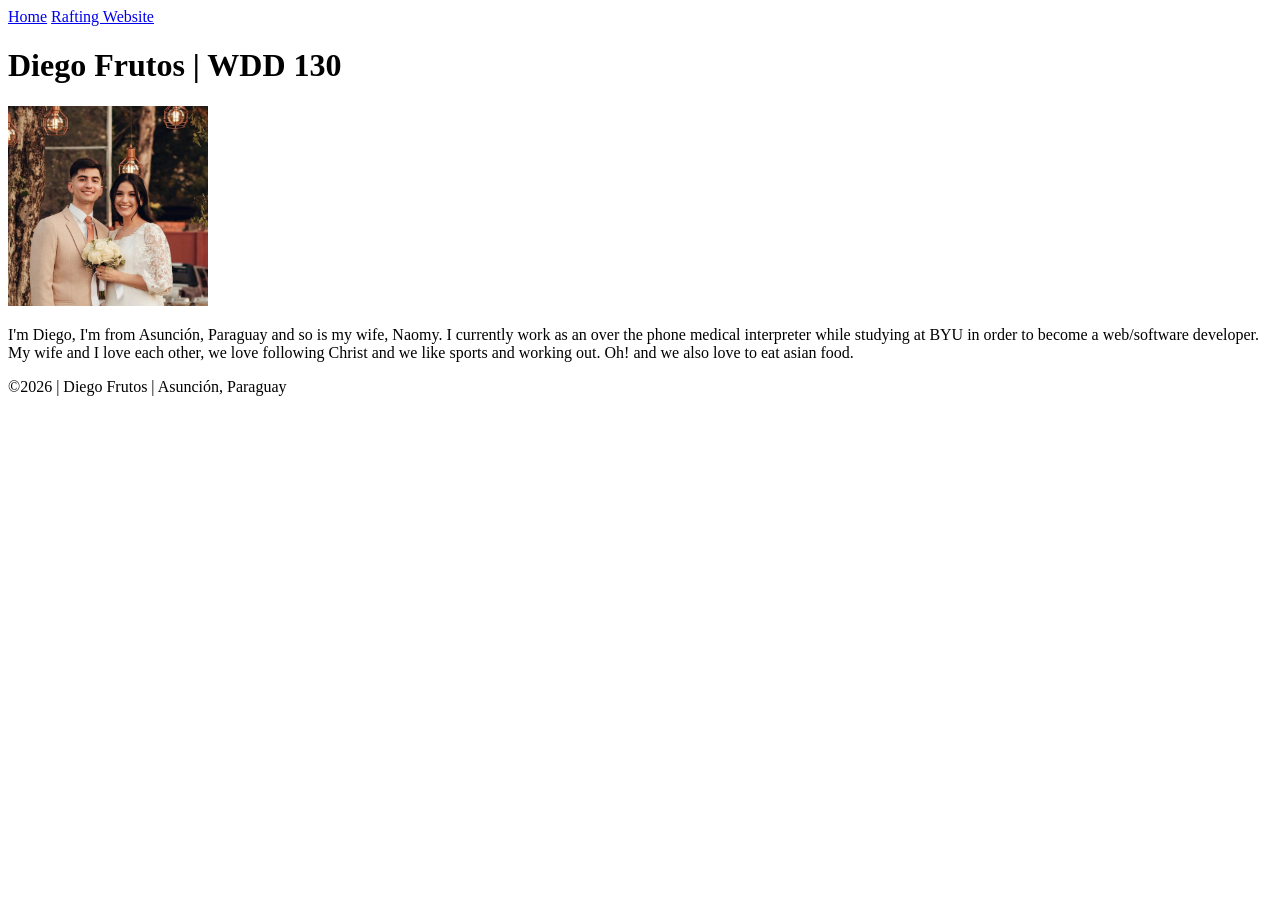
==== index.html @ 31999965 "Deleted old code from the home page index.html" ====
<!DOCTYPE html>
<html lang="en">

<head>
    <meta charset="UTF-8">
    <meta name="viewport" content="width=device-width, initial-scale=1.0">
    <title>Diego Frutos | WDD 130</title>
</head>

<body>
    <header>
        <nav>
            <a href="#">Home</a>
            <a href="wwr/">Rafting Website</a>
        </nav>
    </header>
    <main>
        <h1>Diego Frutos | WDD 130</h1>
        <img src="images/profile.webp" alt="Diego Frutos and his wife Naomy" width="200">
        <p>I'm Diego, I'm from Asunción, Paraguay and so is my wife, Naomy. I currently work as an
            over the phone medical interpreter while studying at
            BYU in order to become a web/software developer. My wife and I love each other, we love
            following Christ and we like sports and working out. Oh! and we also love to eat
            asian food.</p>
    </main>
    <footer>
        <p>&copy;2026 | Diego Frutos | Asunción, Paraguay</p>
    </footer>
</body>

</html>
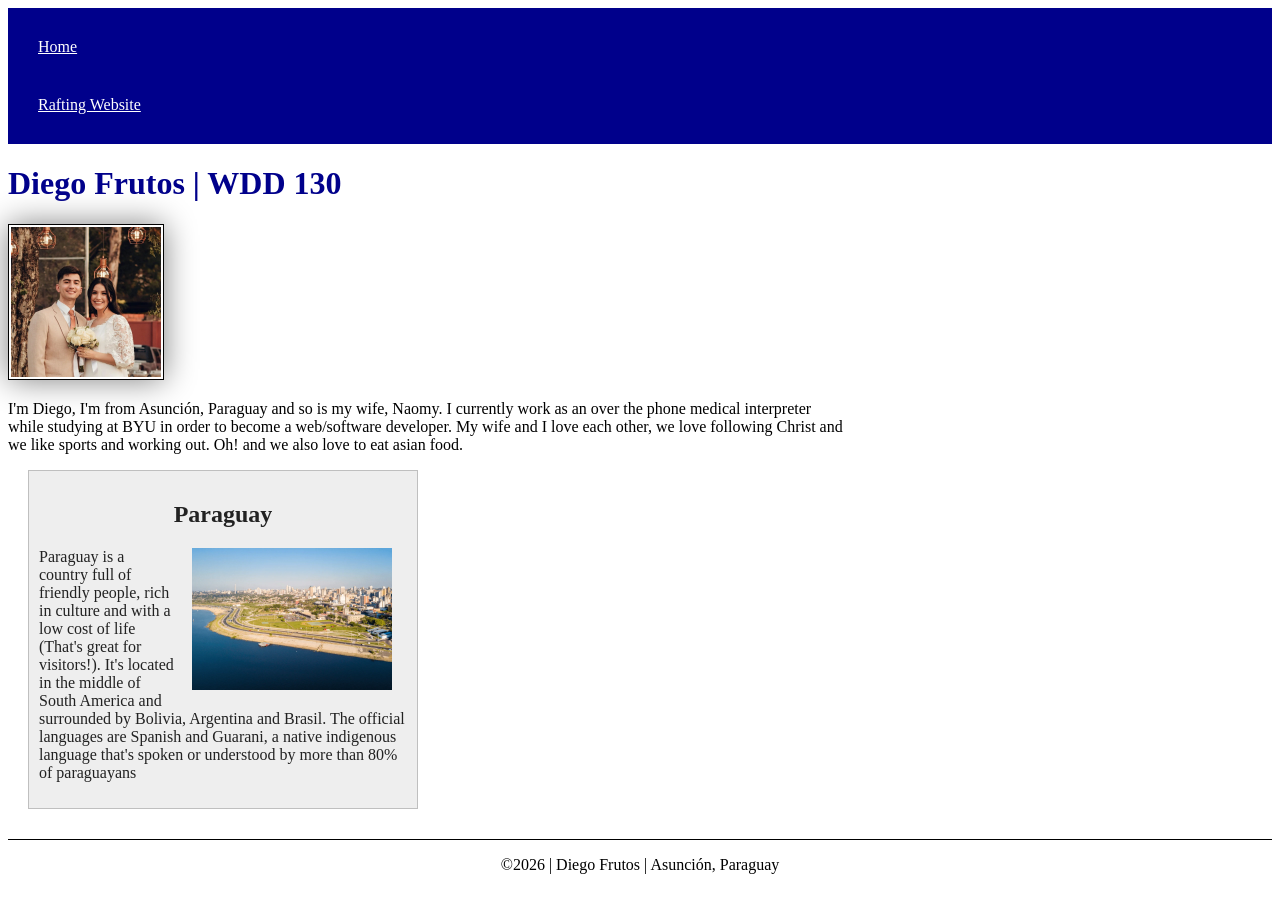
==== commit 9df2916e: "Added an Aside element abouy my home country to my Home Page and updated the styles.css file as well" ====
--- a/index.html
+++ b/index.html
@@ -5,6 +5,9 @@
     <meta charset="UTF-8">
     <meta name="viewport" content="width=device-width, initial-scale=1.0">
     <title>Diego Frutos | WDD 130</title>
+    <meta name="description" content="Diego's WDD 130 home page ">
+    <meta name="author" content="Diego Frutos">
+    <link rel="stylesheet" href="styles/styles.css">
 </head>
 
 <body>
@@ -23,6 +26,16 @@
             following Christ and we like sports and working out. Oh! and we also love to eat
             asian food.</p>
     </main>
+    <aside>
+        <h2>Paraguay</h2>
+        <img src="images/asuncion-paraguay.webp"
+          alt="Panoramic view of Asuncion, capital city of Paraguay">
+        <p>Paraguay is a country full of friendly people, rich in culture and with a low cost of
+            life (That's great for visitors!). It's located in the middle of South America and
+            surrounded by Bolivia, Argentina and Brasil. The official languages are Spanish and
+            Guarani, a native indigenous language that's spoken or understood by more than 80% of
+            paraguayans</p>
+    </aside>
     <footer>
         <p>&copy;2026 | Diego Frutos | Asunción, Paraguay</p>
     </footer>
--- a/styles/styles.css
+++ b/styles/styles.css
@@ -0,0 +1,57 @@
+nav {
+    background-color: darkblue;
+    padding: 10px;
+}
+
+nav a {
+    color: white;
+    display: block;
+    padding: 20px;
+}
+
+main {
+    max-width: 840px;
+}
+
+h1 {
+    color: darkblue;
+}
+
+main img {
+    width: 150px;
+    height: auto;
+    border: 1px solid black;
+    padding: 2px;
+    box-shadow: 0 0 30px gray;
+}
+
+p {
+    padding: 0;
+}
+
+aside {
+    width: 23rem;
+    margin: 10px 20px;
+    border: 1px solid rgb(0 0 0 / 0.2);
+    padding: 10px;
+    background-color: #eee;
+    color: #222;
+    text-align: left;
+}
+
+aside h2 {
+    text-align: center;
+}
+
+aside img {
+    float: right;
+    margin: 0 15px 15px;
+    width: 200px;
+    height: auto;
+}
+
+footer {
+    margin-top: 30px;
+    border-top: 1px solid black;
+    text-align: center;
+}
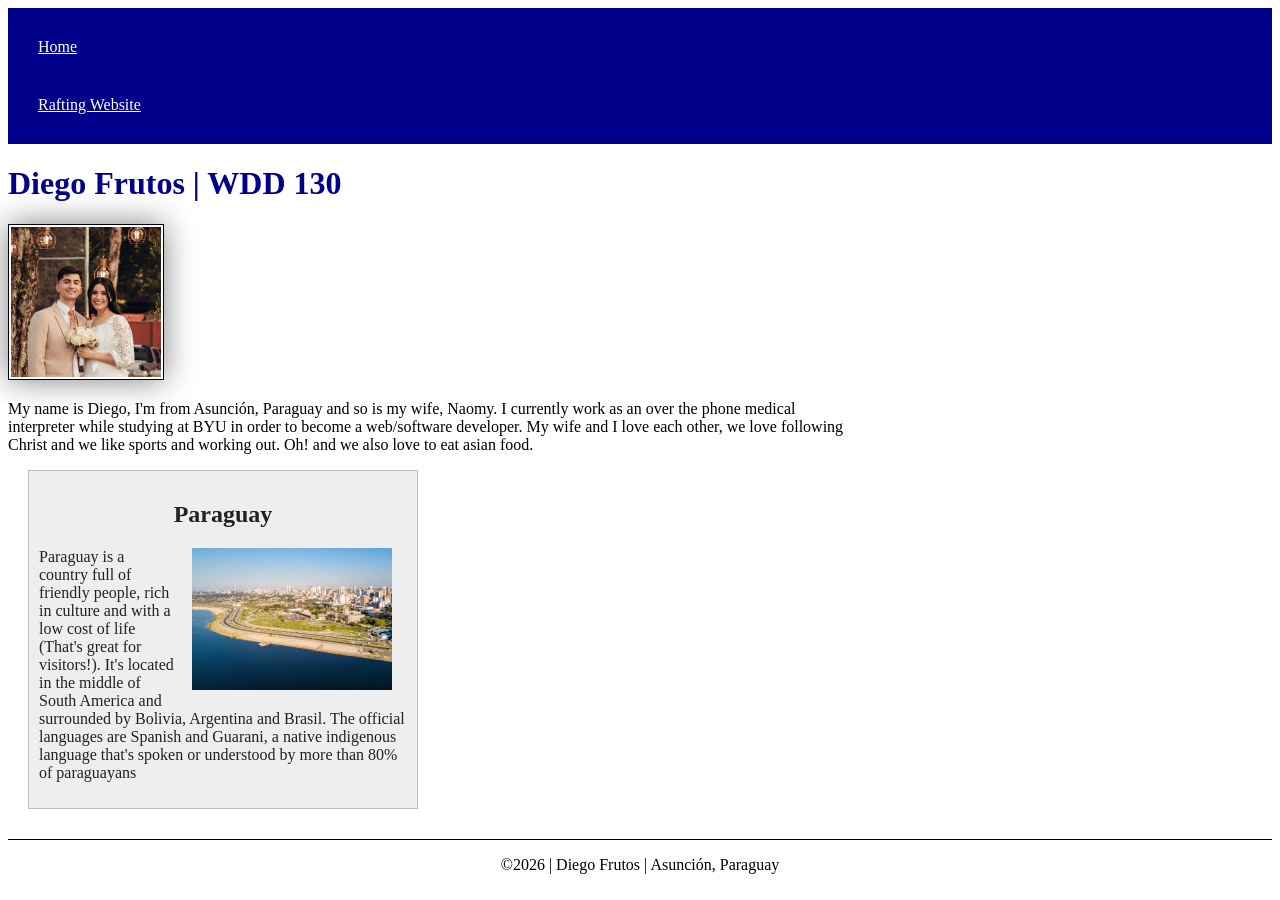
==== commit a7f59c8e: "a slight change to see if my home page actually shows up online" ====
--- a/index.html
+++ b/index.html
@@ -20,7 +20,8 @@
     <main>
         <h1>Diego Frutos | WDD 130</h1>
         <img src="images/profile.webp" alt="Diego Frutos and his wife Naomy" width="200">
-        <p>I'm Diego, I'm from Asunción, Paraguay and so is my wife, Naomy. I currently work as an
+        <p>My name is Diego, I'm from Asunción, Paraguay and so is my wife, Naomy. I currently work
+            as an
             over the phone medical interpreter while studying at
             BYU in order to become a web/software developer. My wife and I love each other, we love
             following Christ and we like sports and working out. Oh! and we also love to eat
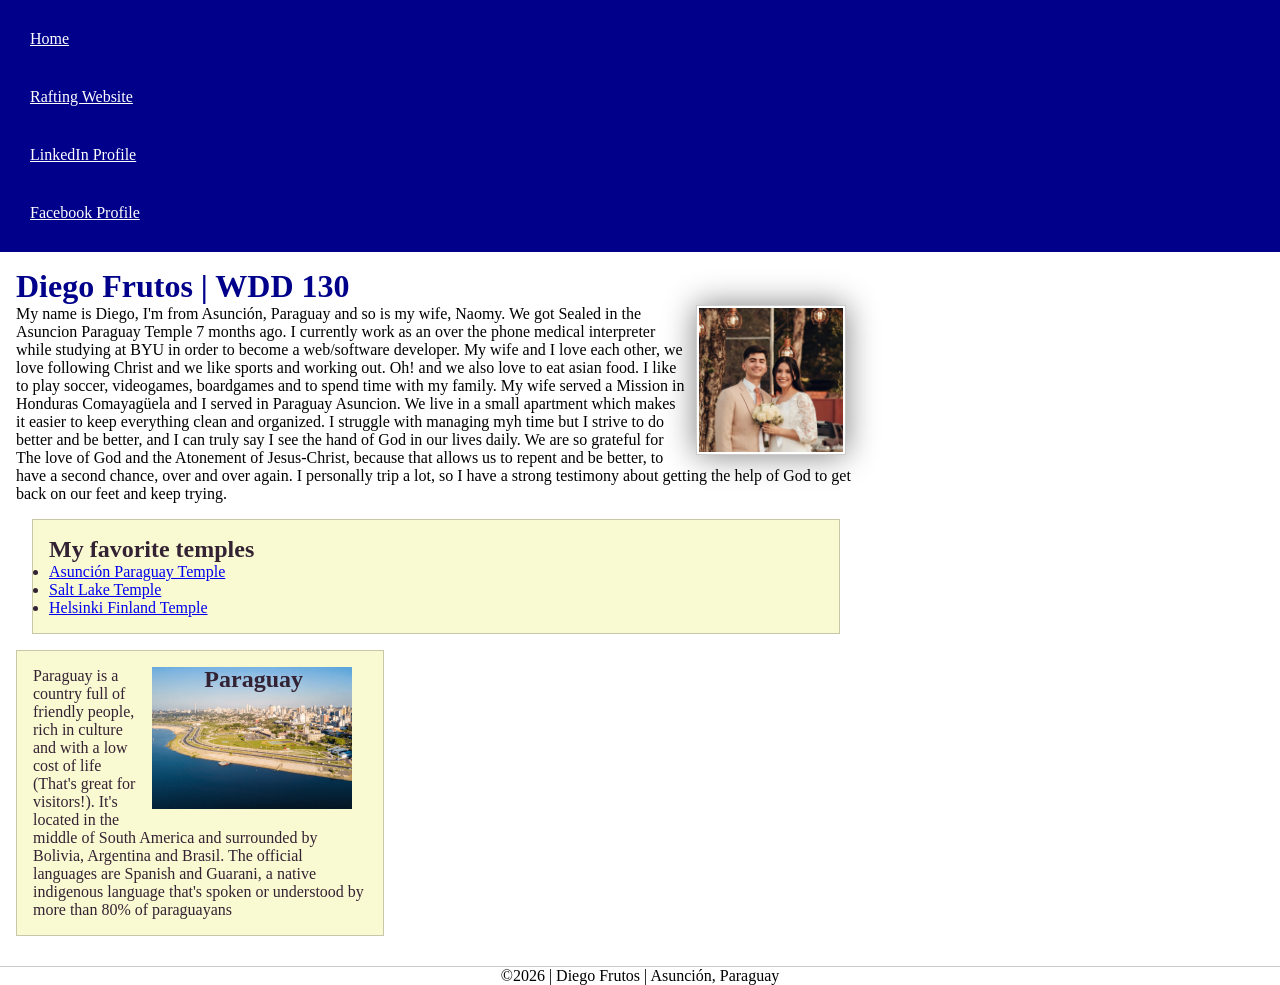
==== commit 11f394b7: "Finished the W03 Code-along Activity: Home Page Enhancement" ====
--- a/index.html
+++ b/index.html
@@ -5,7 +5,8 @@
     <meta charset="UTF-8">
     <meta name="viewport" content="width=device-width, initial-scale=1.0">
     <title>Diego Frutos | WDD 130</title>
-    <meta name="description" content="Diego's WDD 130 home page ">
+    <meta name="description"
+      content="This is home page is being coded by Diego Frutos as an assignment of the WDD130 - Web Fundamentals course by BYU Idaho">
     <meta name="author" content="Diego Frutos">
     <link rel="stylesheet" href="styles/styles.css">
 </head>
@@ -15,19 +16,43 @@
         <nav>
             <a href="#">Home</a>
             <a href="wwr/">Rafting Website</a>
+            <a href="https://www.linkedin.com/in/diego-frutos/">LinkedIn Profile</a>
+            <a href="https://www.facebook.com/diego.frutos.127">Facebook Profile</a>
         </nav>
     </header>
     <main>
         <h1>Diego Frutos | WDD 130</h1>
         <img src="images/profile.webp" alt="Diego Frutos and his wife Naomy" width="200">
-        <p>My name is Diego, I'm from Asunción, Paraguay and so is my wife, Naomy. I currently work
-            as an
-            over the phone medical interpreter while studying at
+        <p>My name is Diego, I'm from Asunción, Paraguay and so is my wife, Naomy. We got Sealed in
+            the Asuncion Paraguay Temple 7 months ago.
+            I currently work as an over the phone medical interpreter while studying at
             BYU in order to become a web/software developer. My wife and I love each other, we love
             following Christ and we like sports and working out. Oh! and we also love to eat
-            asian food.</p>
+            asian food. I like to play soccer, videogames, boardgames and to spend time with my
+            family. My wife served a Mission in Honduras Comayagüela and I served in Paraguay
+            Asuncion. We live in a small apartment which makes it easier to keep everything clean
+            and organized. I struggle with managing myh time but I strive to do better and be
+            better, and I can truly say I see the hand of God in our lives daily. We are so grateful
+            for The love of God and the Atonement of Jesus-Christ, because that allows us to repent
+            and be better, to have a second chance, over and over again. I personally trip a lot, so
+            I have a strong testimony about getting the help of God to get back on our feet and keep
+            trying.
+
+        </p>
+        <ul class="box">
+            <h2>My favorite temples</h2>
+            <li><a href="https://www.churchofjesuschrist.org/temples/details/asuncion-paraguay-temple?lang=eng"
+                  target="_blank">Asunción
+                    Paraguay Temple</a></li>
+            <li><a href="https://www.churchofjesuschrist.org/temples/details/salt-lake-temple?lang=eng"
+                  target="_blank">Salt
+                    Lake Temple</a></li>
+            <li><a href="https://www.churchofjesuschrist.org/temples/details/helsinki-finland-temple?lang=eng"
+                  target="_blank">Helsinki Finland Temple</a>
+            </li>
+        </ul>
     </main>
-    <aside>
+    <aside class="box">
         <h2>Paraguay</h2>
         <img src="images/asuncion-paraguay.webp"
           alt="Panoramic view of Asuncion, capital city of Paraguay">
--- a/styles/styles.css
+++ b/styles/styles.css
@@ -1,3 +1,18 @@
+* {
+    margin: 0;
+    padding: 0;
+    box-sizing: border-box;
+}
+
+:root {
+    --border: 1px solid rgb(0 0 0 / 0.2);
+}
+
+img {
+    height: 100%;
+    width: auto;
+}
+
 nav {
     background-color: darkblue;
     padding: 10px;
@@ -11,6 +26,7 @@
 
 main {
     max-width: 840px;
+    margin: 1rem;
 }
 
 h1 {
@@ -18,10 +34,12 @@
 }
 
 main img {
+    float: right;
     width: 150px;
     height: auto;
-    border: 1px solid black;
+    border: var(--border);
     padding: 2px;
+    margin: 0 10px;
     box-shadow: 0 0 30px gray;
 }
 
@@ -31,16 +49,15 @@
 
 aside {
     width: 23rem;
-    margin: 10px 20px;
-    border: 1px solid rgb(0 0 0 / 0.2);
-    padding: 10px;
-    background-color: #eee;
-    color: #222;
     text-align: left;
+    position: relative;
 }
 
 aside h2 {
     text-align: center;
+    position: absolute;
+    top: 15px;
+    right: 80px;
 }
 
 aside img {
@@ -52,6 +69,16 @@
 
 footer {
     margin-top: 30px;
-    border-top: 1px solid black;
+    border-top: var(--border);
     text-align: center;
+}
+
+/* Class Selectors */
+
+.box {
+    margin: 1rem;
+    border: var(--border);
+    padding: 1rem;
+    background-color: lightgoldenrodyellow;
+    color: #323;
 }
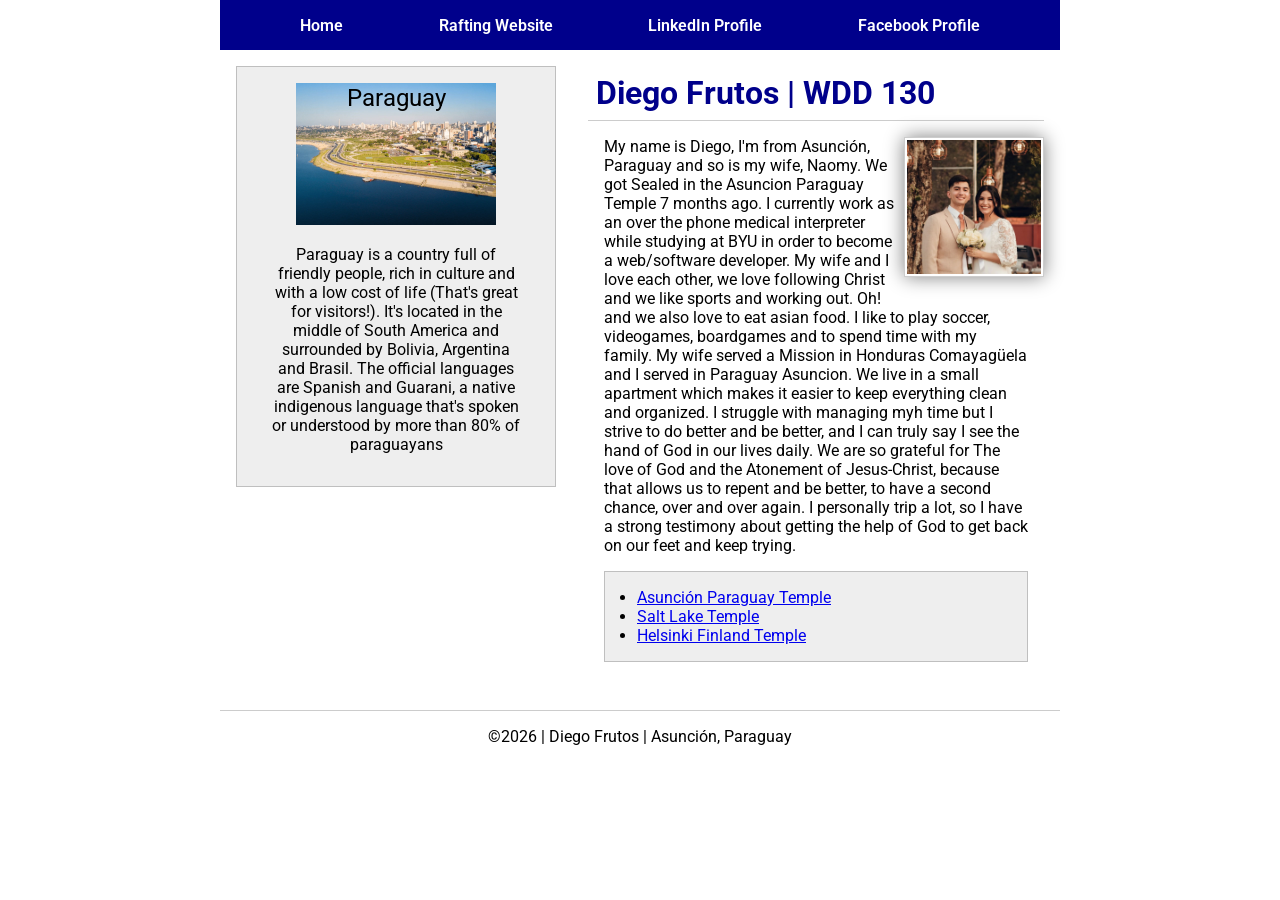
==== commit 4ce6a284: "updated home page" ====
--- a/index.html
+++ b/index.html
@@ -9,59 +9,77 @@
       content="This is home page is being coded by Diego Frutos as an assignment of the WDD130 - Web Fundamentals course by BYU Idaho">
     <meta name="author" content="Diego Frutos">
     <link rel="stylesheet" href="styles/styles.css">
+    <link rel="preconnect" href="https://fonts.googleapis.com">
+    <link rel="preconnect" href="https://fonts.gstatic.com" crossorigin>
+    <link
+      href="https://fonts.googleapis.com/css2?family=Roboto:ital,wght@0,100..900;1,100..900&display=swap"
+      rel="stylesheet">
 </head>
 
 <body>
     <header>
         <nav>
-            <a href="#">Home</a>
-            <a href="wwr/">Rafting Website</a>
-            <a href="https://www.linkedin.com/in/diego-frutos/">LinkedIn Profile</a>
-            <a href="https://www.facebook.com/diego.frutos.127">Facebook Profile</a>
+            <ul>
+                <li><a href="#">Home</a></li>
+                <li><a href="wwr/" target="_blank">Rafting Website</a></li>
+                <li><a href="https://www.linkedin.com/in/diego-frutos/" target="_blank">LinkedIn
+                        Profile</a></li>
+                <li><a href="https://www.facebook.com/diego.frutos.127" target="_blank">Facebook
+                        Profile</a></li>
+            </ul>
         </nav>
     </header>
-    <main>
-        <h1>Diego Frutos | WDD 130</h1>
-        <img src="images/profile.webp" alt="Diego Frutos and his wife Naomy" width="200">
-        <p>My name is Diego, I'm from Asunción, Paraguay and so is my wife, Naomy. We got Sealed in
-            the Asuncion Paraguay Temple 7 months ago.
-            I currently work as an over the phone medical interpreter while studying at
-            BYU in order to become a web/software developer. My wife and I love each other, we love
-            following Christ and we like sports and working out. Oh! and we also love to eat
-            asian food. I like to play soccer, videogames, boardgames and to spend time with my
-            family. My wife served a Mission in Honduras Comayagüela and I served in Paraguay
-            Asuncion. We live in a small apartment which makes it easier to keep everything clean
-            and organized. I struggle with managing myh time but I strive to do better and be
-            better, and I can truly say I see the hand of God in our lives daily. We are so grateful
-            for The love of God and the Atonement of Jesus-Christ, because that allows us to repent
-            and be better, to have a second chance, over and over again. I personally trip a lot, so
-            I have a strong testimony about getting the help of God to get back on our feet and keep
-            trying.
+    <div class="grid">
+        <main>
+            <h1>Diego Frutos | WDD 130</h1>
+            <img src="images/profile.webp" alt="Diego Frutos and his wife Naomy" width="200">
+            <p>My name is Diego, I'm from Asunción, Paraguay and so is my wife, Naomy. We got Sealed
+                in
+                the Asuncion Paraguay Temple 7 months ago.
+                I currently work as an over the phone medical interpreter while studying at
+                BYU in order to become a web/software developer. My wife and I love each other, we
+                love
+                following Christ and we like sports and working out. Oh! and we also love to eat
+                asian food. I like to play soccer, videogames, boardgames and to spend time with my
+                family. My wife served a Mission in Honduras Comayagüela and I served in Paraguay
+                Asuncion. We live in a small apartment which makes it easier to keep everything
+                clean
+                and organized. I struggle with managing myh time but I strive to do better and be
+                better, and I can truly say I see the hand of God in our lives daily. We are so
+                grateful
+                for The love of God and the Atonement of Jesus-Christ, because that allows us to
+                repent
+                and be better, to have a second chance, over and over again. I personally trip a
+                lot, so
+                I have a strong testimony about getting the help of God to get back on our feet and
+                keep
+                trying.
 
-        </p>
-        <ul class="box">
-            <h2>My favorite temples</h2>
-            <li><a href="https://www.churchofjesuschrist.org/temples/details/asuncion-paraguay-temple?lang=eng"
-                  target="_blank">Asunción
-                    Paraguay Temple</a></li>
-            <li><a href="https://www.churchofjesuschrist.org/temples/details/salt-lake-temple?lang=eng"
-                  target="_blank">Salt
-                    Lake Temple</a></li>
-            <li><a href="https://www.churchofjesuschrist.org/temples/details/helsinki-finland-temple?lang=eng"
-                  target="_blank">Helsinki Finland Temple</a>
-            </li>
-        </ul>
-    </main>
-    <aside class="box">
-        <h2>Paraguay</h2>
-        <img src="images/asuncion-paraguay.webp"
-          alt="Panoramic view of Asuncion, capital city of Paraguay">
-        <p>Paraguay is a country full of friendly people, rich in culture and with a low cost of
-            life (That's great for visitors!). It's located in the middle of South America and
-            surrounded by Bolivia, Argentina and Brasil. The official languages are Spanish and
-            Guarani, a native indigenous language that's spoken or understood by more than 80% of
-            paraguayans</p>
-    </aside>
+            </p>
+            <ul class="box indent">
+                <li><a href="https://www.churchofjesuschrist.org/temples/details/asuncion-paraguay-temple?lang=eng"
+                      target="_blank">Asunción
+                        Paraguay Temple</a></li>
+                <li><a href="https://www.churchofjesuschrist.org/temples/details/salt-lake-temple?lang=eng"
+                      target="_blank">Salt
+                        Lake Temple</a></li>
+                <li><a href="https://www.churchofjesuschrist.org/temples/details/helsinki-finland-temple?lang=eng"
+                      target="_blank">Helsinki Finland Temple</a>
+                </li>
+            </ul>
+        </main>
+        <aside class="box">
+            <h2>Paraguay</h2>
+            <img src="images/asuncion-paraguay.webp"
+              alt="Panoramic view of Asuncion, capital city of Paraguay">
+            <p>Paraguay is a country full of friendly people, rich in culture and with a low cost of
+                life (That's great for visitors!). It's located in the middle of South America and
+                surrounded by Bolivia, Argentina and Brasil. The official languages are Spanish and
+                Guarani, a native indigenous language that's spoken or understood by more than 80%
+                of
+                paraguayans</p>
+        </aside>
+    </div>
     <footer>
         <p>&copy;2026 | Diego Frutos | Asunción, Paraguay</p>
     </footer>
--- a/styles/styles.css
+++ b/styles/styles.css
@@ -8,6 +8,23 @@
     --border: 1px solid rgb(0 0 0 / 0.2);
 }
 
+body {
+    font-size: 16px;
+    font-family: Roboto, Arial, sans-serif;
+}
+
+header,
+footer,
+.grid {
+    max-width: 840px;
+    margin: 0 auto;
+}
+
+.grid {
+    display: grid;
+    align-items: center;
+}
+
 img {
     height: 100%;
     width: auto;
@@ -15,60 +32,74 @@
 
 nav {
     background-color: darkblue;
-    padding: 10px;
+    height: 50px;
+}
+
+nav ul {
+    display: flex;
+    flex-wrap: wrap;
+    justify-content: space-evenly;
+    align-items: center;
+    list-style-type: none;
 }
 
 nav a {
     color: white;
     display: block;
-    padding: 20px;
-}
-
-main {
-    max-width: 840px;
-    margin: 1rem;
+    padding: 1rem;
+    font-size: 1rem;
+    font-weight: 600;
+    text-decoration: none;
 }
 
 h1 {
     color: darkblue;
+    padding: .5rem;
+    border-bottom: var(--border);
+}
+
+main {
+    max-width: 640px;
+    margin: 1rem;
+    grid-column: 2;
 }
 
 main img {
-    float: right;
-    width: 150px;
+    width: 140px;
     height: auto;
     border: var(--border);
     padding: 2px;
-    margin: 0 10px;
-    box-shadow: 0 0 30px gray;
+    box-shadow: 0 0 18px gray;
+    float: right;
+    margin: 1rem 0 1rem .5rem;
 }
 
 p {
-    padding: 0;
+    margin: 1rem;
 }
 
 aside {
-    width: 23rem;
-    text-align: left;
+    width: 20rem;
+    align-self: start;
+    text-align: center;
     position: relative;
-}
-
-aside h2 {
-    text-align: center;
-    position: absolute;
-    top: 15px;
-    right: 80px;
+    grid-row: 1;
 }
 
 aside img {
-    float: right;
-    margin: 0 15px 15px;
     width: 200px;
     height: auto;
 }
 
+aside h2 {
+    position: absolute;
+    top: 17px;
+    left: 110px;
+    font-weight: 400;
+}
+
 footer {
-    margin-top: 30px;
+    margin-top: 1em;
     border-top: var(--border);
     text-align: center;
 }
@@ -79,6 +110,10 @@
     margin: 1rem;
     border: var(--border);
     padding: 1rem;
-    background-color: lightgoldenrodyellow;
-    color: #323;
+    background-color: #eee;
+    color: #000;
+}
+
+.indent {
+    padding-left: 2rem;
 }
